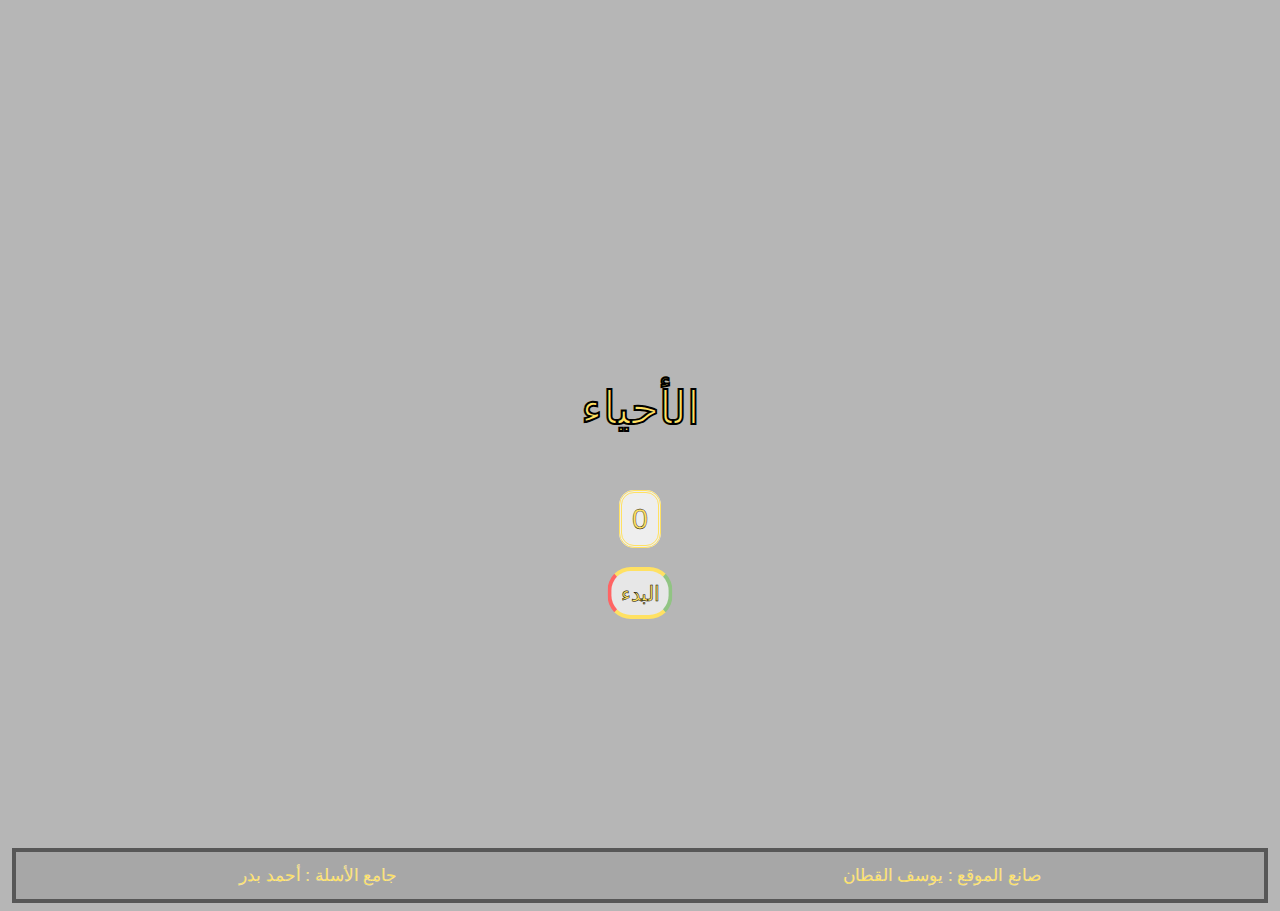
==== index.html @ e0f68fed "Update and rename index1.html to index.html" ====
<!-- .............................Starting menu........................ -->
<!DOCTYPE html>
<html lang="ar">
  <head>
    <meta charset="UTF-8" />
    <meta name="viewport" content="width=device-width, initial-scale=1.0" />
    <link
      rel="shortcut icon"
      href="icons8-student-registration-48.png"
      type="image/x-icon"
    />
    <title>قائمة البدء</title>
    <style>
      body {
        background-color: #b6b6b6;
        display: flex;
        direction: rtl;
        justify-content: center;
        align-items: center;
        flex-direction: column;
        gap: 2.3rem;
        color: #ffe162;
        -webkit-text-stroke: black 0.5px;
        font-family: sans-serif;
        margin-top: 350px;
        overflow-x: hidden;
      }
      p {
        font-size: 1.06rem;
        color: #ffe162;
        -webkit-text-stroke: black 0.4px;
        margin: auto;
      }
      #lastScore-plus {
        font-size: 1.8rem;
        transition: font-size 0.6s ease-in-out;
        animation-delay: 3s;
      }
      #lastScore {
        background-color: #eeeeee;
        padding: 10px;
        border-radius: 15px;
        border: 3px double #ffe162;
        transition: transform 0.5s ease-in-out;
      }
      footer {
        width: 98%;
        border: solid 4px #575757;
        background-color: #a7a7a7;
        padding: 5px;
      }
      button {
        background-color: rgb(231, 231, 231);
        border-bottom: solid 3px #ffe162;
        border-right: solid 3px #91c483;
        border-left: solid 3px #ff6464;
        border-top: solid 3px #ffe162;
        border-radius: 18px;
        flex-grow: 1;
        transition: 0.2s ease-in-out;
        animation-delay: 0.3s;
        scale: 1.3;
      }
      button:active {
        border-right: solid 3px #ffe162;
        border-top: solid 3px #91c483;
        border-bottom: solid 3px #ff6464;
        border-left: solid 3px #ffe162;
      }
      .p-button:hover {
        color: #faebcd;
        transition: ease-in-out 0.5s;
      }
      .loading-screen {
        position: fixed;
        top: 0;
        left: 0;
        width: 100%;
        height: 100%;
        background-color: rgba(0, 0, 0, 0.7);
        display: flex;
        justify-content: center;
        align-items: center;
        opacity: 0;
        visibility: hidden;
        transition: opacity 0.3s ease-in-out;
      }
      .loading-screen.show {
        opacity: 1;
        visibility: visible;
      }
      .spinner {
        border: 5px solid #f3f3f3;
        border-radius: 50%;
        border-top: 5px solid #ffe162;
        width: 40px;
        height: 40px;
        animation: spin 1s linear infinite;
      }
      @keyframes spin {
        0% {
          transform: rotate(0deg);
        }
        100% {
          transform: rotate(360deg);
        }
      }
    </style>
  </head>
  <body>
    <!-- The name of the field -->
    <h1 style="font-size: 2.9rem; letter-spacing: 1px; text-align: center">
      الأحياء
    </h1>

    <!-- The score -->
    <p id="lastScore-plus"><span id="lastScore">0</span></p>

    <!-- Start button -->
    <button id="startButton" style="width: 50px; height: 40px">
      <p style="font-size: medium" class="p-button">البدء</p>
    </button>
    <br /><br /><br /><br /><br /><br /><br /><br /><br />
    <footer>
      <div
        id="foot"
        style="display: flex; gap: 1.3rem; padding: 6px; line-height: 25px"
      >
        <p style="-webkit-text-stroke: #eeeeee 0.15px">
          صانع الموقع : يوسف<span
            style="color: transparent; -webkit-text-stroke: transparent"
            >.</span
          >القطان
        </p>
        <p style="-webkit-text-stroke: #eeeeee 0.15px">
          جامع الأسلة : أحمد<span
            style="color: transparent; -webkit-text-stroke: transparent"
            >.</span
          >بدر
        </p>
      </div>
    </footer>

    <div class="loading-screen" id="loadingScreen">
      <div class="spinner"></div>
    </div>

    <script>
      document.addEventListener("DOMContentLoaded", function () {
        const lastScoreDisplay = document.getElementById("lastScore");
        const lastScorePlus = document.getElementById("lastScore-plus");

        if (localStorage.getItem("lastScore")) {
          const lastScore = localStorage.getItem("lastScore");
          lastScoreDisplay.textContent = lastScore;
          lastScorePlus.style.fontSize = "2.7rem";
          setTimeout(() => {
            lastScorePlus.style.fontSize = "1.8rem";
          }, 600);
          localStorage.removeItem("lastScore");
        }

        const startButton = document.getElementById("startButton");
        const loadingScreen = document.getElementById("loadingScreen");

        startButton.addEventListener("click", function () {
          loadingScreen.classList.add("show");

          setTimeout(() => {
            window.location.href = "index11.html";
          }, 500);
        });
      });
    </script>
  </body>
</html>
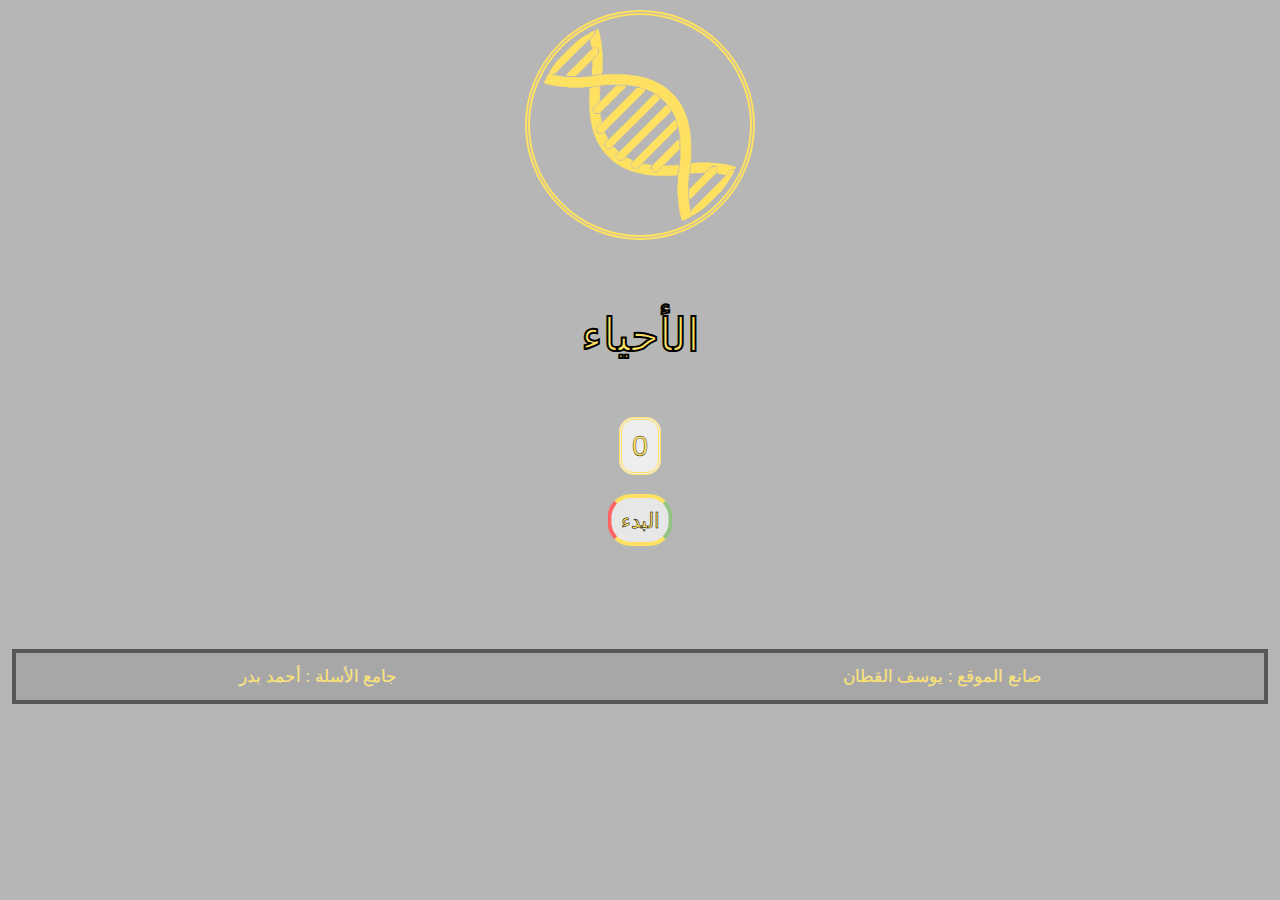
==== commit 77900403: "Update index.html" ====
--- a/index.html
+++ b/index.html
@@ -22,8 +22,14 @@
         color: #ffe162;
         -webkit-text-stroke: black 0.5px;
         font-family: sans-serif;
-        margin-top: 350px;
+        margin-top: 10px;
         overflow-x: hidden;
+      }
+      img {
+        padding: 5px;
+        border: #ffe162 5px double;
+        border-radius: 200px;
+        width: 210px;
       }
       p {
         font-size: 1.06rem;
@@ -108,6 +114,11 @@
     </style>
   </head>
   <body>
+    <!-- An image -->
+    <img
+      src="566-5666468_dna-typing-of-cattle-represents-a-significant-improvement (1).png"
+      alt="A picture of a DNA"
+    />
     <!-- The name of the field -->
     <h1 style="font-size: 2.9rem; letter-spacing: 1px; text-align: center">
       الأحياء
@@ -120,7 +131,7 @@
     <button id="startButton" style="width: 50px; height: 40px">
       <p style="font-size: medium" class="p-button">البدء</p>
     </button>
-    <br /><br /><br /><br /><br /><br /><br /><br /><br />
+    <br /><br />
     <footer>
       <div
         id="foot"
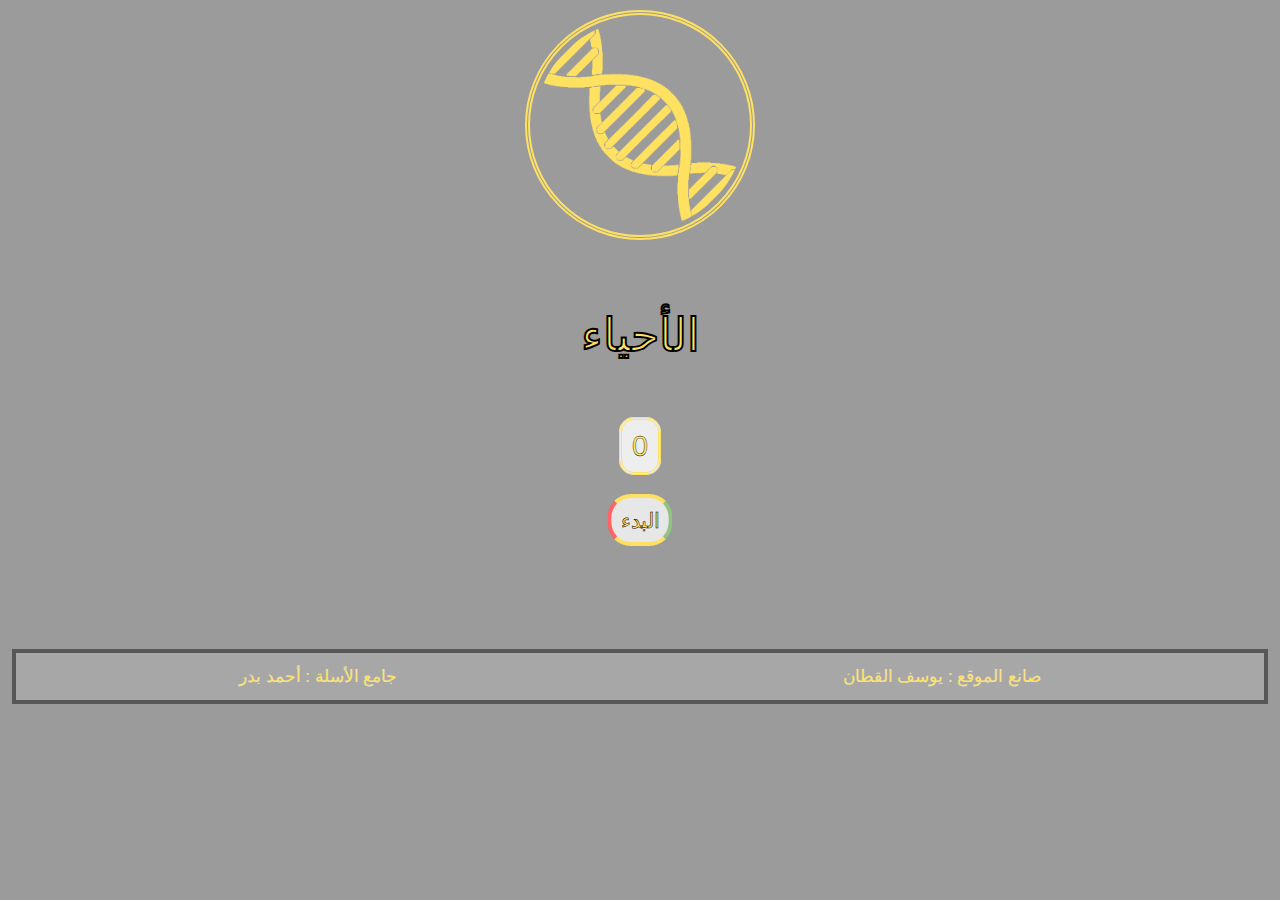
==== commit f1eb9b84: "Update index.html" ====
--- a/index.html
+++ b/index.html
@@ -12,7 +12,7 @@
     <title>قائمة البدء</title>
     <style>
       body {
-        background-color: #b6b6b6;
+        background-color: #9b9b9b;
         display: flex;
         direction: rtl;
         justify-content: center;
